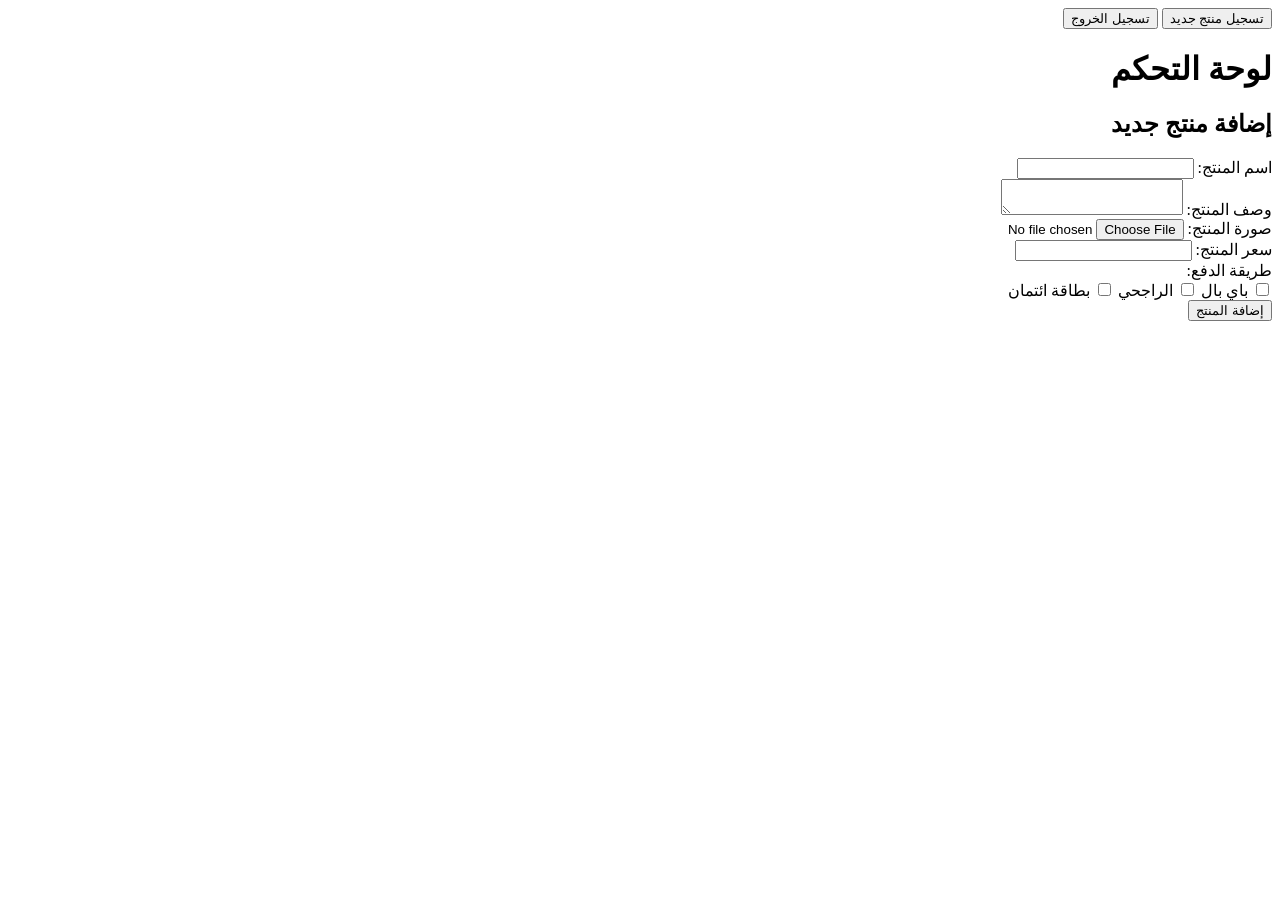
==== add-product.html @ 0ccd544f "Create add-product.html" ====
<!DOCTYPE html>
<html lang="ar" dir="rtl">
<head>
    <meta charset="UTF-8">
    <meta name="viewport" content="width=device-width, initial-scale=1.0">
    <title>إضافة منتج جديد</title>
    <link rel="stylesheet" href="css/style.css">
</head>
<body>
    <header>
        <div class="container">
            <button class="add-product-btn">تسجيل منتج جديد</button>
            <button id="logoutBtn">تسجيل الخروج</button>
            <h1>لوحة التحكم</h1>
        </div>
    </header>

    <main class="container">
        <h2>إضافة منتج جديد</h2>
        <form id="addProductForm">
            <div class="form-group">
                <label for="productName">اسم المنتج:</label>
                <input type="text" id="productName" required>
            </div>
            <div class="form-group">
                <label for="productDescription">وصف المنتج:</label>
                <textarea id="productDescription" required></textarea>
            </div>
            <div class="form-group">
                <label for="productImage">صورة المنتج:</label>
                <input type="file" id="productImage" accept="image/*" required>
            </div>
            <div class="form-group">
                <label for="productPrice">سعر المنتج:</label>
                <input type="number" id="productPrice" step="0.01" required>
            </div>
            <div class="form-group">
                <label>طريقة الدفع:</label>
                <div class="payment-options">
                    <label><input type="checkbox" name="payment" value="paypal"> باي بال</label>
                    <label><input type="checkbox" name="payment" value="rajhi"> الراجحي</label>
                    <label><input type="checkbox" name="payment" value="credit"> بطاقة ائتمان</label>
                </div>
            </div>
            <button type="submit">إضافة المنتج</button>
        </form>
    </main>

    <script src="js/script.js"></script>
</body>
</html>
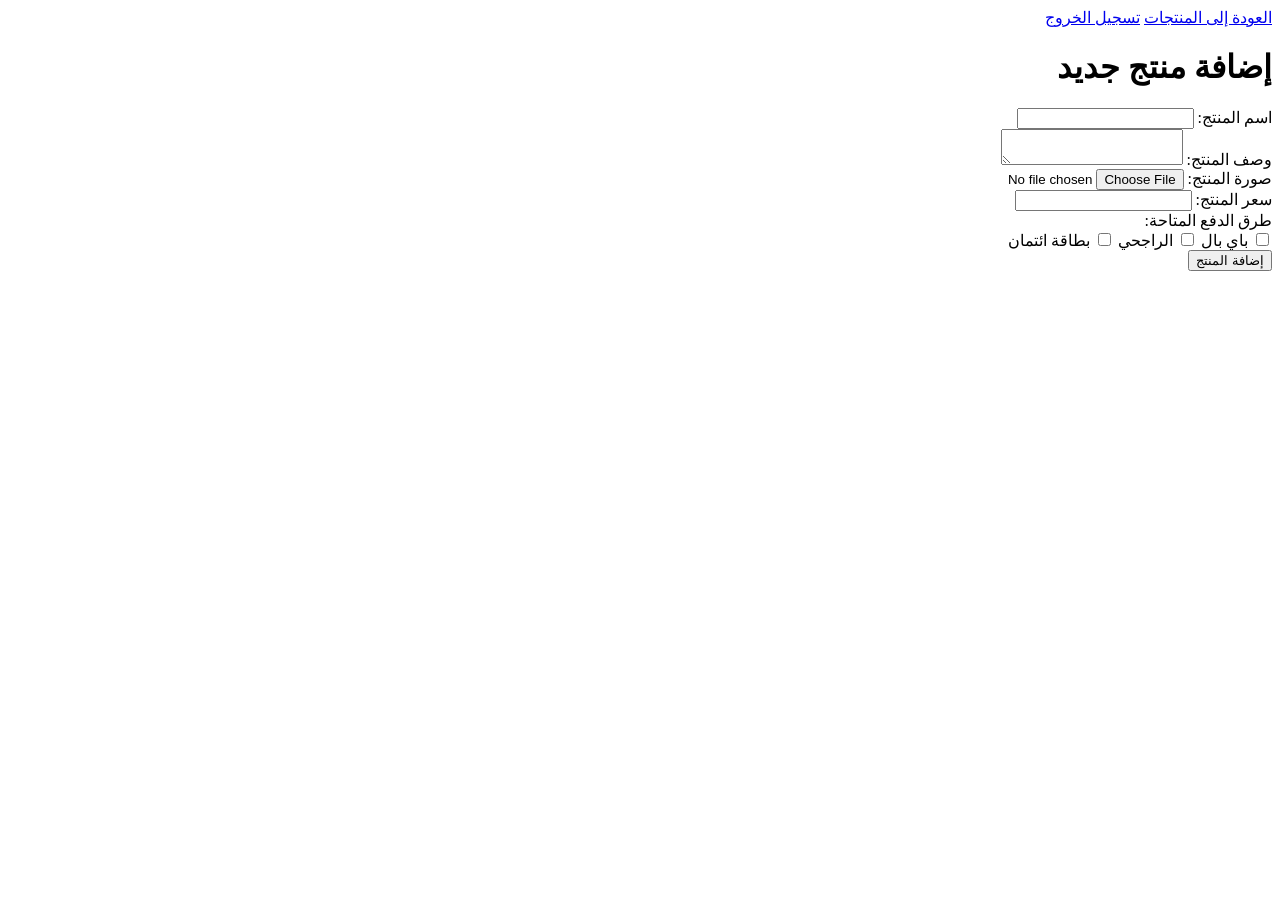
==== commit d0b9725c: "Update add-product.html" ====
--- a/add-product.html
+++ b/add-product.html
@@ -6,17 +6,16 @@
     <title>إضافة منتج جديد</title>
     <link rel="stylesheet" href="css/style.css">
 </head>
-<body>
-    <header>
+<body class="admin-panel">
+    <header class="admin-panel-header">
         <div class="container">
-            <button class="add-product-btn">تسجيل منتج جديد</button>
-            <button id="logoutBtn">تسجيل الخروج</button>
-            <h1>لوحة التحكم</h1>
+            <a href="products.html" class="back-to-products">العودة إلى المنتجات</a>
+            <a href="#" id="logoutBtn" class="logout-btn">تسجيل الخروج</a>
+            <h1>إضافة منتج جديد</h1>
         </div>
     </header>
 
     <main class="container">
-        <h2>إضافة منتج جديد</h2>
         <form id="addProductForm">
             <div class="form-group">
                 <label for="productName">اسم المنتج:</label>
@@ -35,7 +34,7 @@
                 <input type="number" id="productPrice" step="0.01" required>
             </div>
             <div class="form-group">
-                <label>طريقة الدفع:</label>
+                <label>طرق الدفع المتاحة:</label>
                 <div class="payment-options">
                     <label><input type="checkbox" name="payment" value="paypal"> باي بال</label>
                     <label><input type="checkbox" name="payment" value="rajhi"> الراجحي</label>
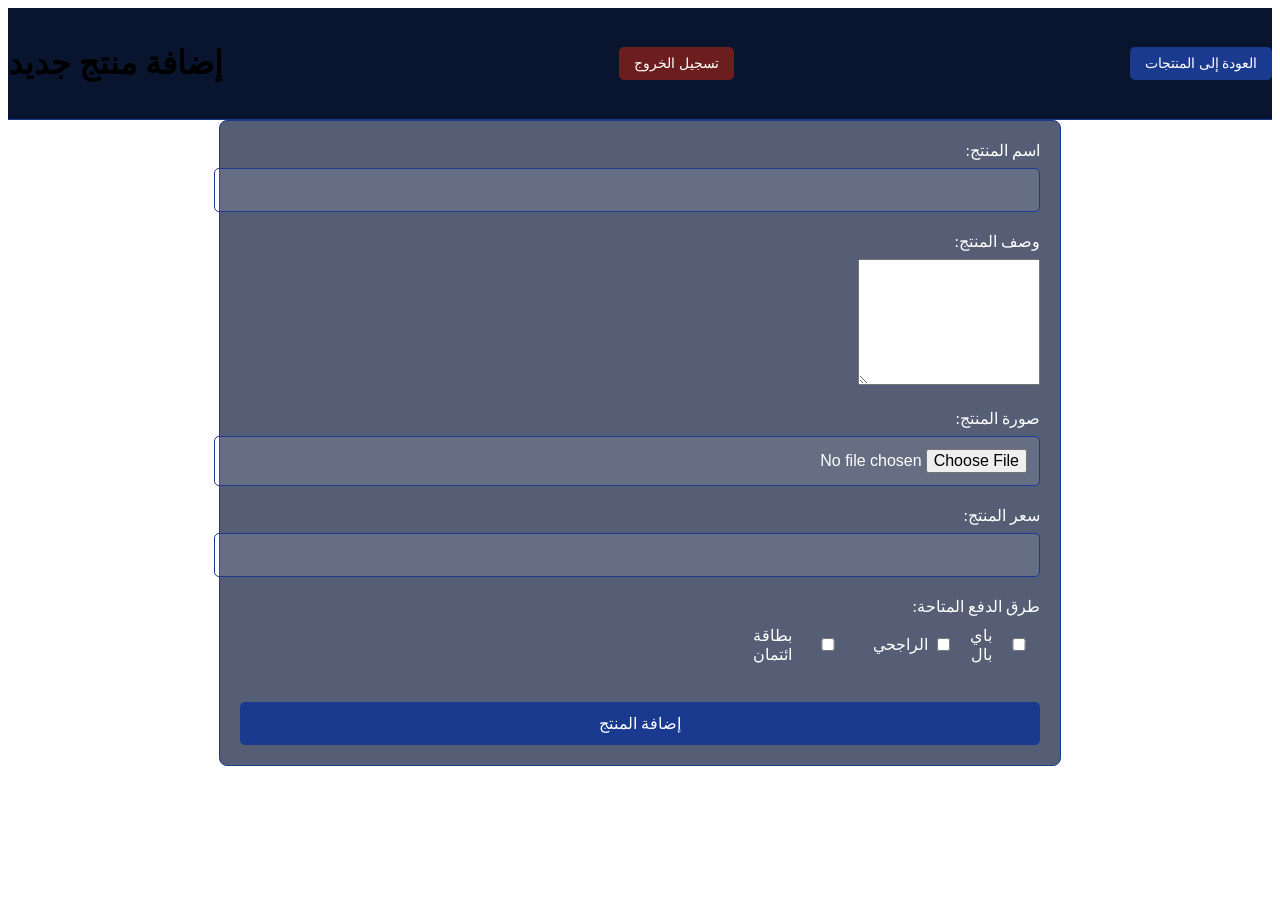
==== commit b24ce081: "Update add-product.html" ====
--- a/add-product.html
+++ b/add-product.html
@@ -45,6 +45,6 @@
         </form>
     </main>
 
-    <script src="js/script.js"></script>
+    <script src="js/add-product.js"></script>
 </body>
 </html>
--- a/css/style.css
+++ b/css/style.css
@@ -0,0 +1,147 @@
+/* الألوان الأساسية */
+:root {
+    --dark-blue: #0d1a3b;
+    --darker-blue: #09152e;
+    --blue-accent: #1a3a8f;
+    --light-blue: #4a6bb5;
+    --white: #ffffff;
+    --error-red: #ff4444;
+    --success-green: #00C851;
+}
+
+/* صفحة تسجيل الدخول */
+.admin-page {
+    background-color: var(--dark-blue);
+    color: var(--white);
+    min-height: 100vh;
+    display: flex;
+    justify-content: center;
+    align-items: center;
+    padding: 20px;
+}
+
+.login-container {
+    background-color: var(--darker-blue);
+    padding: 30px;
+    border-radius: 8px;
+    width: 100%;
+    max-width: 500px;
+    box-shadow: 0 4px 12px rgba(0, 0, 0, 0.2);
+    border: 1px solid var(--blue-accent);
+}
+
+.login-container h1 {
+    text-align: center;
+    margin-bottom: 25px;
+    color: var(--white);
+}
+
+.form-group {
+    margin-bottom: 20px;
+}
+
+.form-group label {
+    display: block;
+    margin-bottom: 8px;
+    color: var(--white);
+}
+
+.form-group input {
+    width: 100%;
+    padding: 12px;
+    background-color: rgba(255, 255, 255, 0.1);
+    border: 1px solid var(--blue-accent);
+    border-radius: 5px;
+    color: var(--white);
+    font-size: 16px;
+}
+
+button[type="submit"] {
+    width: 100%;
+    padding: 12px;
+    background-color: var(--blue-accent);
+    color: var(--white);
+    border: none;
+    border-radius: 5px;
+    cursor: pointer;
+    font-size: 16px;
+    transition: background-color 0.3s;
+    margin-top: 10px;
+}
+
+button[type="submit"]:hover {
+    background-color: var(--light-blue);
+}
+
+.message {
+    margin-top: 20px;
+    padding: 12px;
+    border-radius: 5px;
+    text-align: center;
+    font-weight: bold;
+}
+
+/* لوحة التحكم */
+.admin-panel-header {
+    background-color: var(--darker-blue);
+    padding: 15px 0;
+    border-bottom: 1px solid var(--blue-accent);
+}
+
+.admin-panel-header .container {
+    display: flex;
+    justify-content: space-between;
+    align-items: center;
+}
+
+.back-to-products, .logout-btn {
+    color: var(--white);
+    text-decoration: none;
+    padding: 8px 15px;
+    border-radius: 5px;
+    transition: background-color 0.3s;
+    font-size: 14px;
+}
+
+.back-to-products {
+    background-color: var(--blue-accent);
+}
+
+.logout-btn {
+    background-color: #6c1d1d;
+}
+
+.back-to-products:hover {
+    background-color: var(--light-blue);
+}
+
+.logout-btn:hover {
+    background-color: #8a2525;
+}
+
+/* نماذج إضافة المنتجات */
+#addProductForm {
+    max-width: 800px;
+    margin: 0 auto;
+    padding: 20px;
+    background-color: rgba(13, 26, 59, 0.7);
+    border-radius: 8px;
+    border: 1px solid var(--blue-accent);
+}
+
+#addProductForm .form-group textarea {
+    min-height: 120px;
+}
+
+.payment-options {
+    display: flex;
+    gap: 15px;
+    margin-top: 10px;
+}
+
+.payment-options label {
+    display: flex;
+    align-items: center;
+    gap: 5px;
+    cursor: pointer;
+}
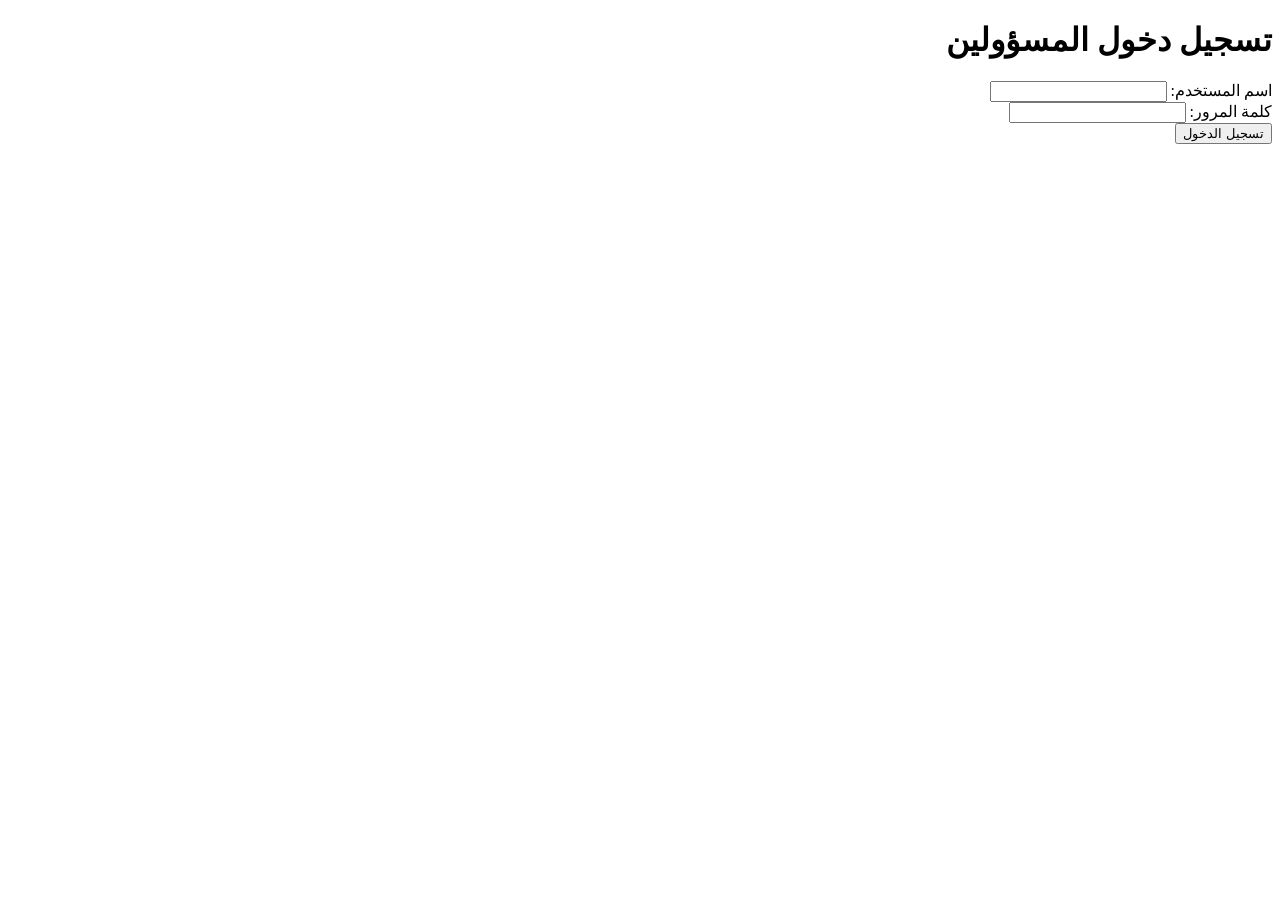
==== commit e5d548ef: "Update add-product.html" ====
--- a/add-product.html
+++ b/add-product.html
@@ -36,9 +36,9 @@
             <div class="form-group">
                 <label>طرق الدفع المتاحة:</label>
                 <div class="payment-options">
-                    <label><input type="checkbox" name="payment" value="paypal"> باي بال</label>
-                    <label><input type="checkbox" name="payment" value="rajhi"> الراجحي</label>
-                    <label><input type="checkbox" name="payment" value="credit"> بطاقة ائتمان</label>
+                    <label><input type="checkbox" name="payment" value="paypal" checked> باي بال</label>
+                    <label><input type="checkbox" name="payment" value="rajhi" checked> الراجحي</label>
+                    <label><input type="checkbox" name="payment" value="credit" checked> بطاقة ائتمان</label>
                 </div>
             </div>
             <button type="submit">إضافة المنتج</button>
--- a/css/style.css
+++ b/css/style.css
@@ -1,147 +1,134 @@
-/* الألوان الأساسية */
-:root {
-    --dark-blue: #0d1a3b;
-    --darker-blue: #09152e;
-    --blue-accent: #1a3a8f;
-    --light-blue: #4a6bb5;
-    --white: #ffffff;
-    --error-red: #ff4444;
-    --success-green: #00C851;
+/* نافذة الدفع */
+.payment-modal {
+    display: none;
+    position: fixed;
+    top: 0;
+    left: 0;
+    width: 100%;
+    height: 100%;
+    background-color: rgba(0, 0, 0, 0.8);
+    justify-content: center;
+    align-items: center;
+    z-index: 1000;
 }
 
-/* صفحة تسجيل الدخول */
-.admin-page {
-    background-color: var(--dark-blue);
-    color: var(--white);
-    min-height: 100vh;
-    display: flex;
-    justify-content: center;
-    align-items: center;
-    padding: 20px;
+.modal-content {
+    background-color: var(--darker-blue);
+    padding: 30px;
+    border-radius: 10px;
+    width: 90%;
+    max-width: 500px;
+    border: 2px solid var(--blue-accent);
+    position: relative;
 }
 
-.login-container {
-    background-color: var(--darker-blue);
-    padding: 30px;
-    border-radius: 8px;
-    width: 100%;
-    max-width: 500px;
-    box-shadow: 0 4px 12px rgba(0, 0, 0, 0.2);
-    border: 1px solid var(--blue-accent);
-}
-
-.login-container h1 {
-    text-align: center;
-    margin-bottom: 25px;
+.close-modal {
+    position: absolute;
+    top: 10px;
+    left: 10px;
+    font-size: 24px;
+    cursor: pointer;
     color: var(--white);
 }
 
-.form-group {
-    margin-bottom: 20px;
+.payment-methods {
+    display: flex;
+    flex-direction: column;
+    gap: 15px;
+    margin: 25px 0;
 }
 
-.form-group label {
-    display: block;
-    margin-bottom: 8px;
-    color: var(--white);
+.pay-btn {
+    padding: 12px;
+    border: none;
+    border-radius: 6px;
+    font-size: 16px;
+    cursor: pointer;
+    transition: all 0.3s;
 }
 
-.form-group input {
-    width: 100%;
-    padding: 12px;
-    background-color: rgba(255, 255, 255, 0.1);
-    border: 1px solid var(--blue-accent);
-    border-radius: 5px;
-    color: var(--white);
-    font-size: 16px;
+.pay-btn.paypal {
+    background-color: #003087;
+    color: white;
 }
 
-button[type="submit"] {
-    width: 100%;
-    padding: 12px;
-    background-color: var(--blue-accent);
-    color: var(--white);
+.pay-btn.rajhi {
+    background-color: #CE1126;
+    color: white;
+}
+
+.pay-btn.credit {
+    background-color: #5D8A2B;
+    color: white;
+}
+
+.payment-actions {
+    display: flex;
+    gap: 15px;
+    margin-top: 20px;
+}
+
+.action-btn {
+    padding: 10px 20px;
     border: none;
     border-radius: 5px;
     cursor: pointer;
-    font-size: 16px;
-    transition: background-color 0.3s;
-    margin-top: 10px;
+    flex: 1;
 }
 
-button[type="submit"]:hover {
-    background-color: var(--light-blue);
+.action-btn.confirm {
+    background-color: var(--blue-accent);
+    color: white;
 }
 
-.message {
-    margin-top: 20px;
-    padding: 12px;
-    border-radius: 5px;
-    text-align: center;
-    font-weight: bold;
+.action-btn.cancel {
+    background-color: #6c757d;
+    color: white;
 }
 
-/* لوحة التحكم */
-.admin-panel-header {
-    background-color: var(--darker-blue);
-    padding: 15px 0;
-    border-bottom: 1px solid var(--blue-accent);
+.action-btn.support {
+    background-color: #25D366;
+    color: white;
 }
 
-.admin-panel-header .container {
-    display: flex;
-    justify-content: space-between;
-    align-items: center;
+.action-btn.done {
+    background-color: #28a745;
+    color: white;
 }
 
-.back-to-products, .logout-btn {
-    color: var(--white);
-    text-decoration: none;
-    padding: 8px 15px;
-    border-radius: 5px;
-    transition: background-color 0.3s;
-    font-size: 14px;
+.success-message {
+    text-align: center;
 }
 
-.back-to-products {
-    background-color: var(--blue-accent);
+.success-icon {
+    font-size: 50px;
+    color: #28a745;
+    margin: 15px 0;
 }
 
-.logout-btn {
-    background-color: #6c1d1d;
+.bank-details {
+    background-color: rgba(0,0,0,0.2);
+    padding: 15px;
+    border-radius: 8px;
+    margin: 15px 0;
 }
 
-.back-to-products:hover {
-    background-color: var(--light-blue);
+#creditCardForm .form-group {
+    margin-bottom: 15px;
 }
 
-.logout-btn:hover {
-    background-color: #8a2525;
+#creditCardForm input {
+    width: 100%;
+    padding: 10px;
+    border-radius: 5px;
+    border: 1px solid #ddd;
 }
 
-/* نماذج إضافة المنتجات */
-#addProductForm {
-    max-width: 800px;
-    margin: 0 auto;
-    padding: 20px;
-    background-color: rgba(13, 26, 59, 0.7);
-    border-radius: 8px;
-    border: 1px solid var(--blue-accent);
+.form-row {
+    display: flex;
+    gap: 15px;
 }
 
-#addProductForm .form-group textarea {
-    min-height: 120px;
+.form-row .form-group {
+    flex: 1;
 }
-
-.payment-options {
-    display: flex;
-    gap: 15px;
-    margin-top: 10px;
-}
-
-.payment-options label {
-    display: flex;
-    align-items: center;
-    gap: 5px;
-    cursor: pointer;
-}
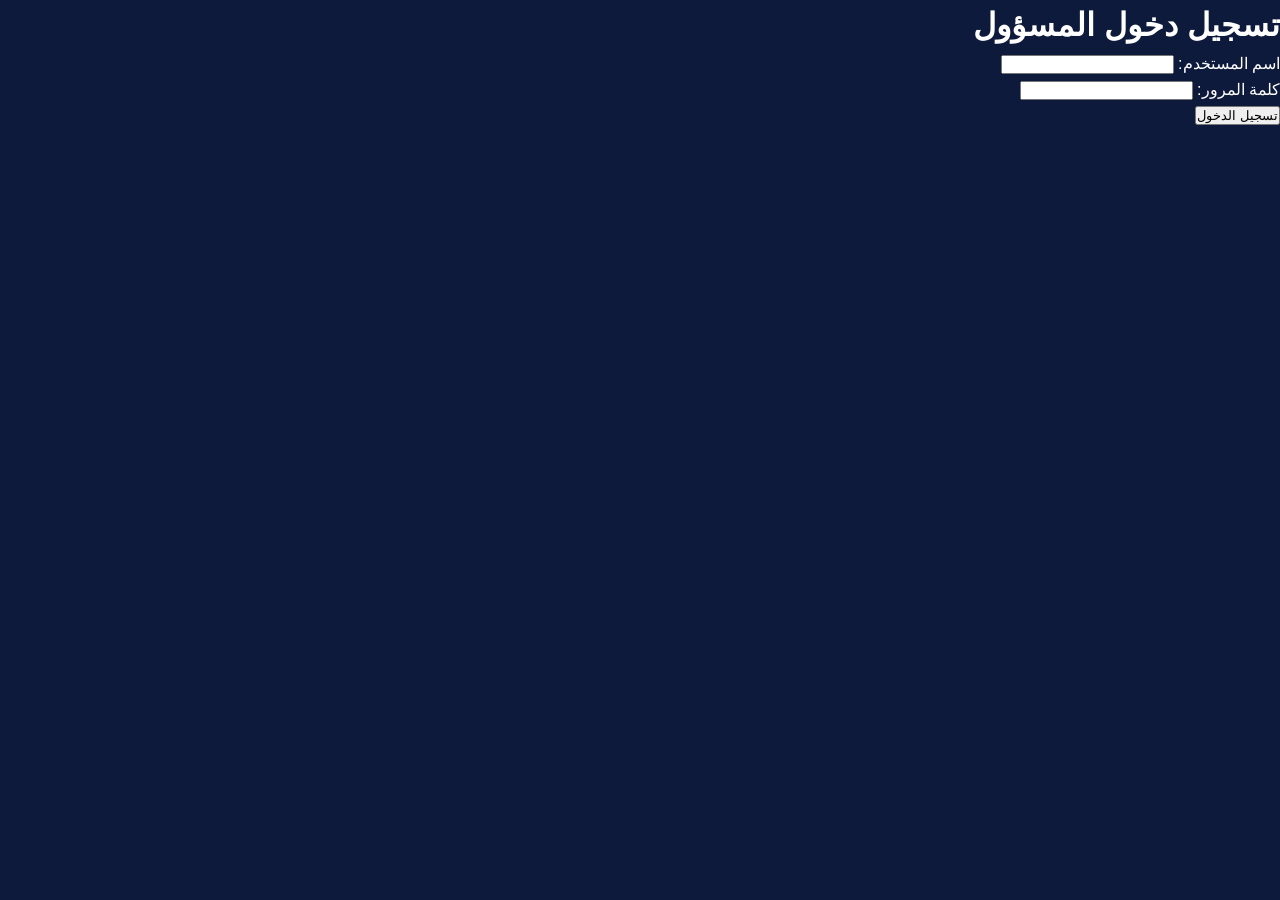
==== commit a3e77023: "Update add-product.html" ====
--- a/add-product.html
+++ b/add-product.html
@@ -3,15 +3,14 @@
 <head>
     <meta charset="UTF-8">
     <meta name="viewport" content="width=device-width, initial-scale=1.0">
-    <title>إضافة منتج جديد</title>
+    <title>إضافة منتج - TechnoBox</title>
     <link rel="stylesheet" href="css/style.css">
 </head>
-<body class="admin-panel">
+<body>
     <header class="admin-panel-header">
         <div class="container">
-            <a href="products.html" class="back-to-products">العودة إلى المنتجات</a>
-            <a href="#" id="logoutBtn" class="logout-btn">تسجيل الخروج</a>
-            <h1>إضافة منتج جديد</h1>
+            <a href="products.html" class="back-btn">العودة للمنتجات</a>
+            <h1><i class="fas fa-plus-circle"></i> إضافة منتج جديد</h1>
         </div>
     </header>
 
@@ -31,15 +30,7 @@
             </div>
             <div class="form-group">
                 <label for="productPrice">سعر المنتج:</label>
-                <input type="number" id="productPrice" step="0.01" required>
-            </div>
-            <div class="form-group">
-                <label>طرق الدفع المتاحة:</label>
-                <div class="payment-options">
-                    <label><input type="checkbox" name="payment" value="paypal" checked> باي بال</label>
-                    <label><input type="checkbox" name="payment" value="rajhi" checked> الراجحي</label>
-                    <label><input type="checkbox" name="payment" value="credit" checked> بطاقة ائتمان</label>
-                </div>
+                <input type="number" id="productPrice" required>
             </div>
             <button type="submit">إضافة المنتج</button>
         </form>
--- a/css/style.css
+++ b/css/style.css
@@ -1,12 +1,92 @@
-/* نافذة الدفع */
+:root {
+    --dark-blue: #0d1a3b;
+    --darker-blue: #09152e;
+    --blue-accent: #1a3a8f;
+    --light-blue: #4a6bb5;
+    --white: #ffffff;
+    --tech-green: #00ff9d;
+}
+
+* {
+    margin: 0;
+    padding: 0;
+    box-sizing: border-box;
+    font-family: 'Tajawal', Arial, sans-serif;
+}
+
+body {
+    background-color: var(--dark-blue);
+    color: var(--white);
+    line-height: 1.6;
+    min-height: 100vh;
+    display: flex;
+    flex-direction: column;
+}
+
+.container {
+    width: 90%;
+    max-width: 1200px;
+    margin: 0 auto;
+    padding: 20px;
+}
+
+.admin-header {
+    background-color: var(--darker-blue);
+    padding: 10px 0;
+    text-align: left;
+    border-bottom: 1px solid var(--blue-accent);
+}
+
+.admin-login {
+    color: var(--white);
+    text-decoration: none;
+    padding: 8px 15px;
+    background-color: var(--blue-accent);
+    border-radius: 4px;
+    font-size: 14px;
+    transition: all 0.3s;
+    display: inline-block;
+    margin-right: 20px;
+}
+
+.main-header {
+    background-color: var(--darker-blue);
+    color: var(--white);
+    padding: 25px 0;
+    text-align: center;
+    border-bottom: 1px solid var(--blue-accent);
+}
+
+nav {
+    background-color: var(--darker-blue);
+    border-bottom: 1px solid var(--blue-accent);
+}
+
+nav ul {
+    list-style: none;
+    display: flex;
+    justify-content: center;
+    padding: 15px 0;
+}
+
+nav ul li {
+    margin: 0 15px;
+}
+
+nav ul li a {
+    color: var(--white);
+    text-decoration: none;
+    font-size: 18px;
+}
+
 .payment-modal {
-    display: none;
     position: fixed;
     top: 0;
     left: 0;
     width: 100%;
     height: 100%;
     background-color: rgba(0, 0, 0, 0.8);
+    display: none;
     justify-content: center;
     align-items: center;
     z-index: 1000;
@@ -14,121 +94,72 @@
 
 .modal-content {
     background-color: var(--darker-blue);
+    width: 90%;
+    max-width: 500px;
     padding: 30px;
     border-radius: 10px;
-    width: 90%;
-    max-width: 500px;
     border: 2px solid var(--blue-accent);
     position: relative;
 }
 
 .close-modal {
     position: absolute;
-    top: 10px;
-    left: 10px;
+    top: 15px;
+    left: 15px;
     font-size: 24px;
+    color: var(--white);
     cursor: pointer;
-    color: var(--white);
 }
 
 .payment-methods {
-    display: flex;
-    flex-direction: column;
-    gap: 15px;
     margin: 25px 0;
 }
 
-.pay-btn {
-    padding: 12px;
+.method-btn {
+    width: 100%;
+    padding: 15px;
+    margin-bottom: 15px;
     border: none;
-    border-radius: 6px;
+    border-radius: 8px;
     font-size: 16px;
+    font-weight: bold;
     cursor: pointer;
     transition: all 0.3s;
 }
 
-.pay-btn.paypal {
+.method-btn.paypal {
     background-color: #003087;
     color: white;
 }
 
-.pay-btn.rajhi {
-    background-color: #CE1126;
+.method-btn.rajhi {
+    background-color: #ce1126;
     color: white;
 }
 
-.pay-btn.credit {
-    background-color: #5D8A2B;
+.method-btn.credit {
+    background-color: #5d8a2b;
     color: white;
 }
 
-.payment-actions {
-    display: flex;
-    gap: 15px;
-    margin-top: 20px;
+footer {
+    background-color: var(--darker-blue);
+    color: var(--white);
+    padding: 20px 0;
+    margin-top: auto;
+    border-top: 1px solid var(--blue-accent);
 }
 
-.action-btn {
-    padding: 10px 20px;
-    border: none;
-    border-radius: 5px;
-    cursor: pointer;
-    flex: 1;
+.footer-content {
+    display: flex;
+    justify-content: space-between;
+    align-items: center;
 }
 
-.action-btn.confirm {
-    background-color: var(--blue-accent);
-    color: white;
+@media (max-width: 768px) {
+    .footer-content {
+        flex-direction: column;
+        text-align: center;
+        gap: 15px;
+    }
 }
-
-.action-btn.cancel {
-    background-color: #6c757d;
-    color: white;
-}
-
-.action-btn.support {
-    background-color: #25D366;
-    color: white;
-}
-
-.action-btn.done {
-    background-color: #28a745;
-    color: white;
-}
-
-.success-message {
-    text-align: center;
-}
-
-.success-icon {
-    font-size: 50px;
-    color: #28a745;
-    margin: 15px 0;
-}
-
-.bank-details {
-    background-color: rgba(0,0,0,0.2);
-    padding: 15px;
-    border-radius: 8px;
-    margin: 15px 0;
-}
-
-#creditCardForm .form-group {
-    margin-bottom: 15px;
-}
-
-#creditCardForm input {
-    width: 100%;
-    padding: 10px;
-    border-radius: 5px;
-    border: 1px solid #ddd;
-}
-
-.form-row {
-    display: flex;
-    gap: 15px;
-}
-
-.form-row .form-group {
-    flex: 1;
-}
